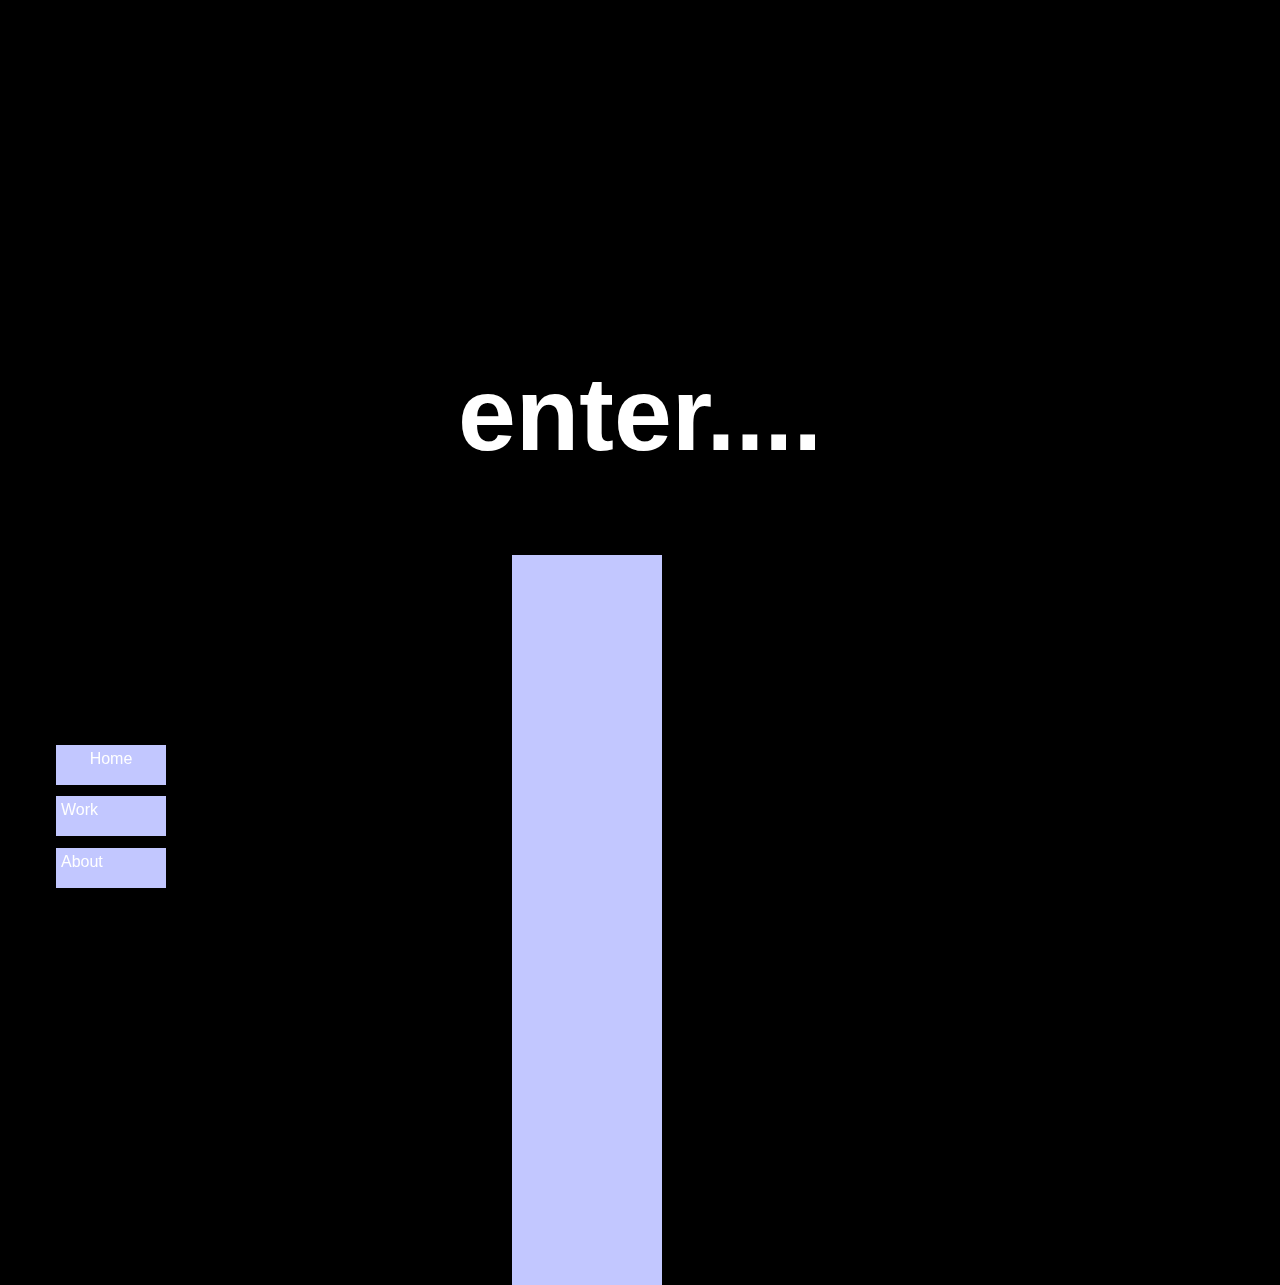
==== index.html @ a6e2aba6 "d" ====
<!DOCTYPE html>
<html>
  <head>
    <meta charset="utf-8">
    <title>Portfolio Homepage</title>
    <link rel="stylesheet" href="style.css" />
  </head>
    <body>
      <h1> <center>
        enter....
       </center></h1>
   
      <div id="navcont">
        <div class="navbox">  <center>Home </center> </div>
        <div class="navbox1"> Work</div>
        <div class="navbox2"> About</div>
      </div>

      <div class="bar"></div> 


          
      

       

    </body>

</html>
---- style.css ----
h1 {
	color:white;
	font-size: 104px;
	margin-top: 355px;
}

body {
	background-color: black;
	margin: 0 auto;
	font-family: helvetica;
	color: white;
}

#navcont {
	background-color: transparent;;
    height: 128px;
    width: 133px;
    display: block;
    margin-left: 9px;
    position: fixed;
    left: 35px;
    bottom: 35px;
}

.navbox {
    width: 100px;
    height: 30px;
    margin-bottom: 10px;
    background-color: #c2c7ff;
    position: relative;
    display: block;
    bottom: -8px;
    left: 12px;
    padding: 5px;
}
.navbox1 {
   	width: 100px;
    height: 30px;
    margin-bottom: 10px;
    background-color: #c2c7ff;
    position: relative;
    display: block;
    bottom: -9px;
    left: 12px;
    padding: 5px;
}
.navbox2 {
    width: 100px;
    height: 30px;
    margin-bottom: 10px;
    background-color: #c2c7ff;
    position: relative;
    display: block;
    bottom: -11px;
    left: 12px;
    padding: 5px;
}

.bar {
	width: 150px;
    height: 730px;
    margin-bottom: 10px;
    background-color: #c2c7ff;
    position: relative;
    display: block;
    bottom: -11px;
    left: 512px;
}
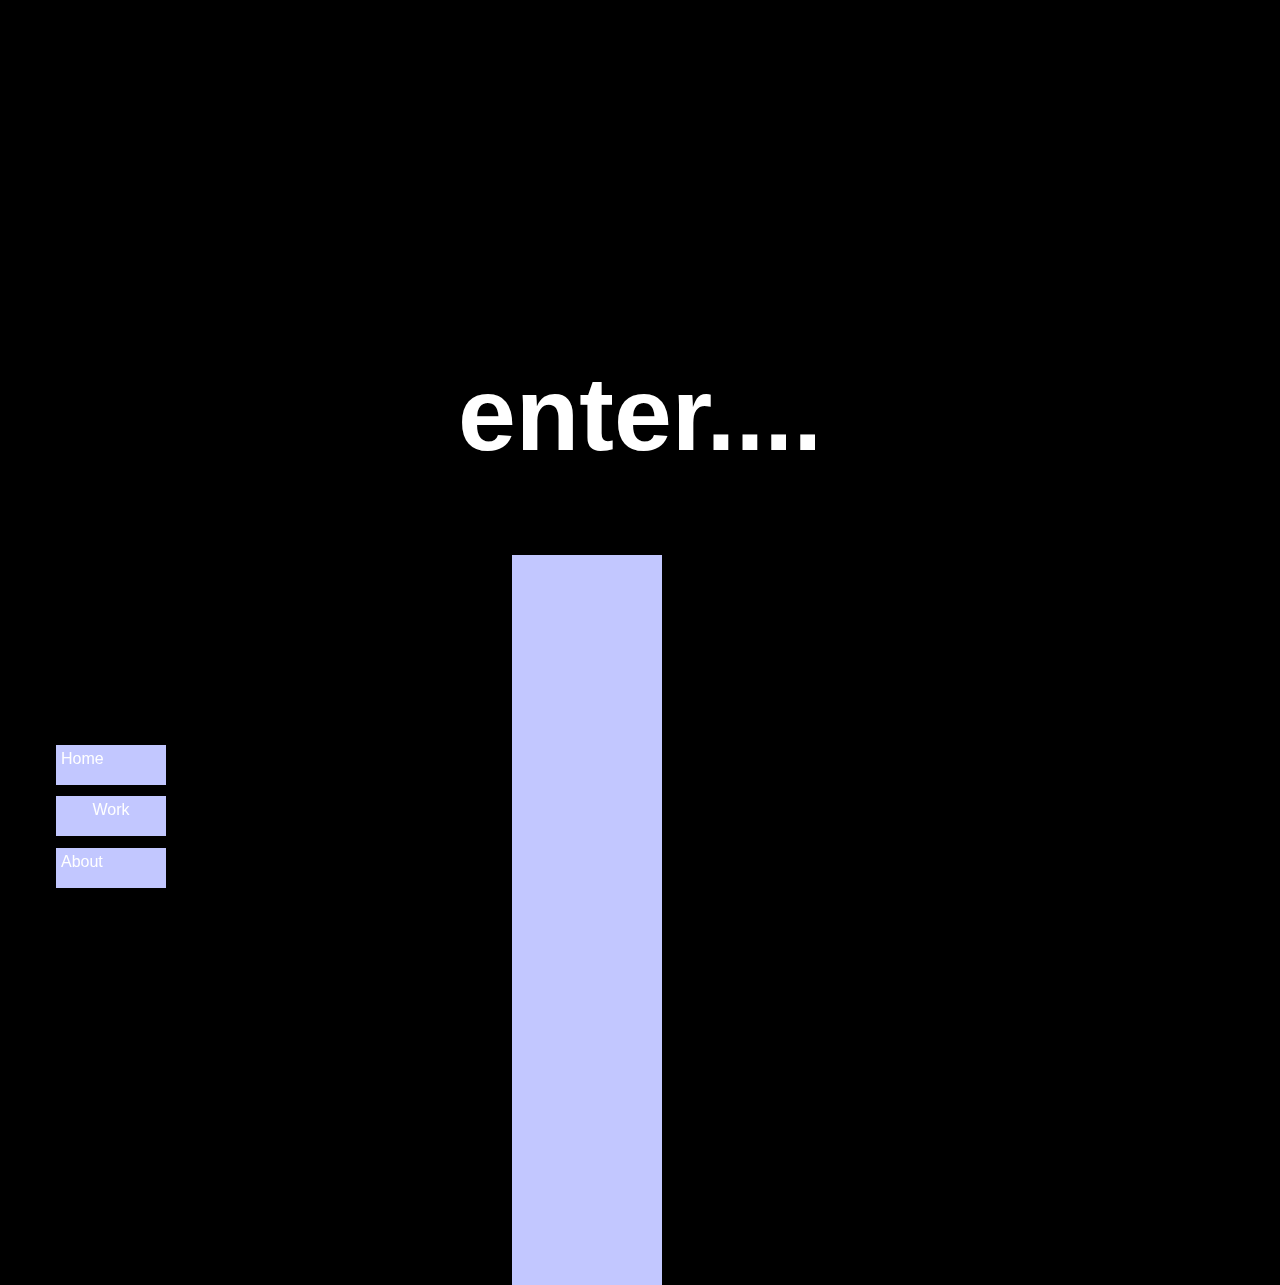
==== commit bdaf2129: "dd" ====
--- a/index.html
+++ b/index.html
@@ -12,7 +12,7 @@
        </center></h1>
    
       <div id="navcont">
-        <div class="navbox">  <center>Home </center> </div>
+        <div class="navbox">  Home </div>
         <div class="navbox1"> Work</div>
         <div class="navbox2"> About</div>
       </div>
--- a/style.css
+++ b/style.css
@@ -43,6 +43,7 @@
     bottom: -9px;
     left: 12px;
     padding: 5px;
+    text-align: center;
 }
 .navbox2 {
     width: 100px;
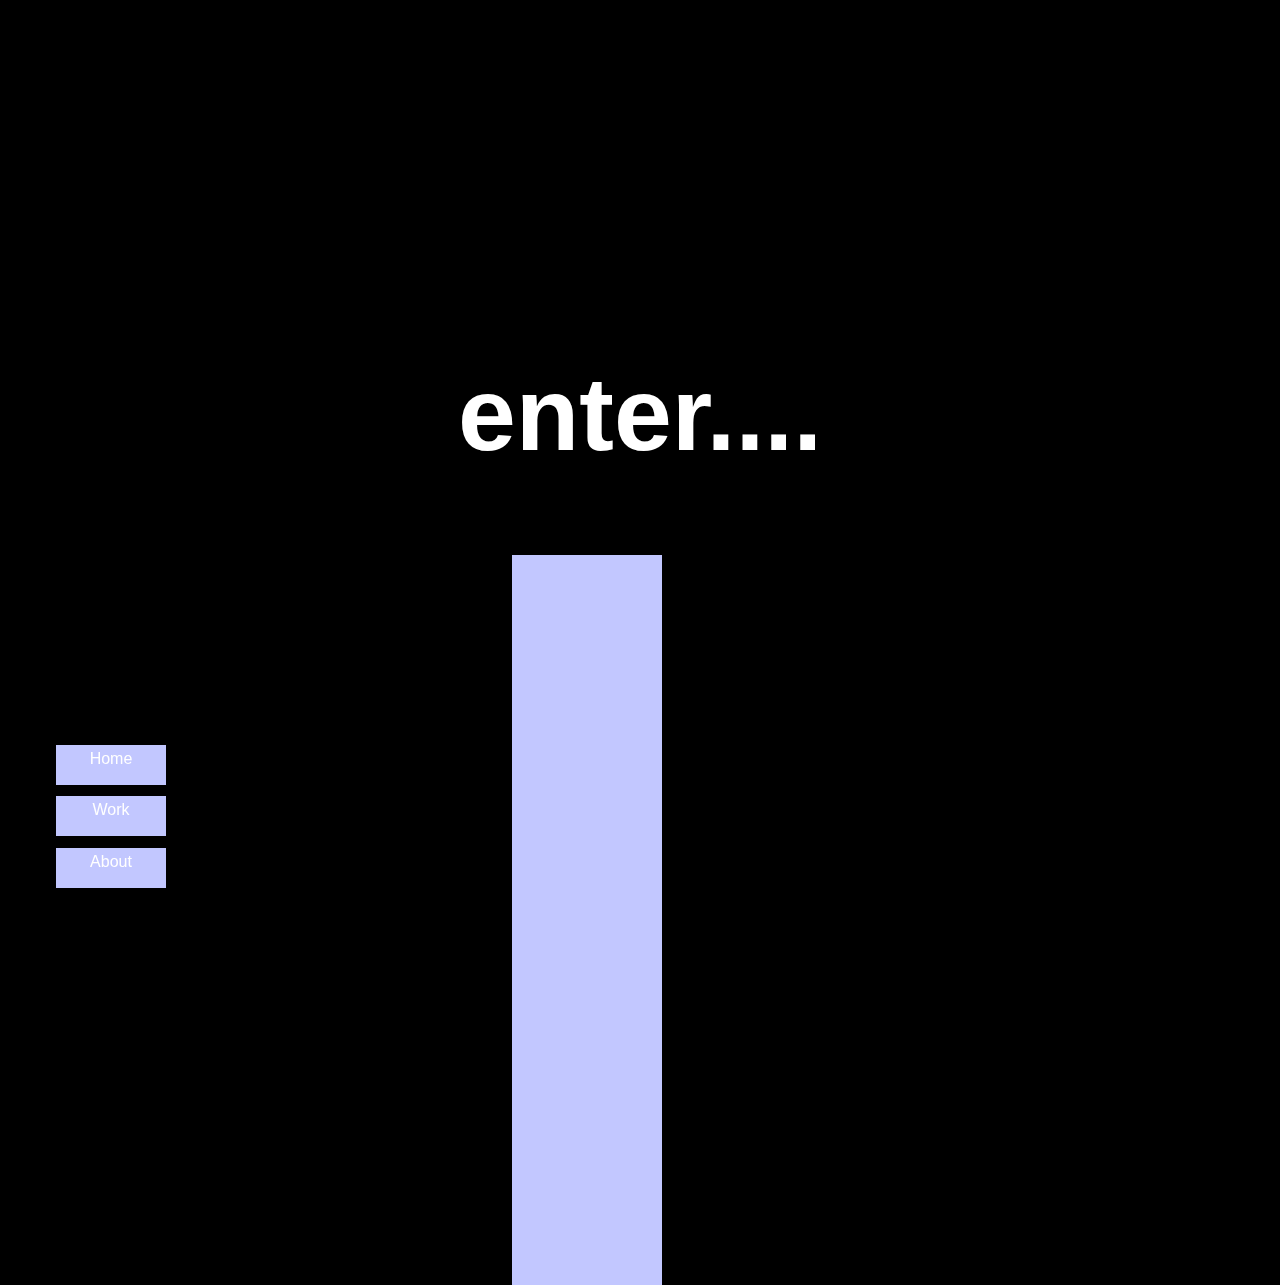
==== commit 86133c12: "c" ====
--- a/index.html
+++ b/index.html
@@ -12,7 +12,7 @@
        </center></h1>
    
       <div id="navcont">
-        <div class="navbox">  Home </div>
+        <div class="navbox"> Home</div>
         <div class="navbox1"> Work</div>
         <div class="navbox2"> About</div>
       </div>
--- a/style.css
+++ b/style.css
@@ -32,6 +32,7 @@
     bottom: -8px;
     left: 12px;
     padding: 5px;
+    text-align: center;
 }
 .navbox1 {
    	width: 100px;
@@ -55,6 +56,7 @@
     bottom: -11px;
     left: 12px;
     padding: 5px;
+     text-align: center;
 }
 
 .bar {
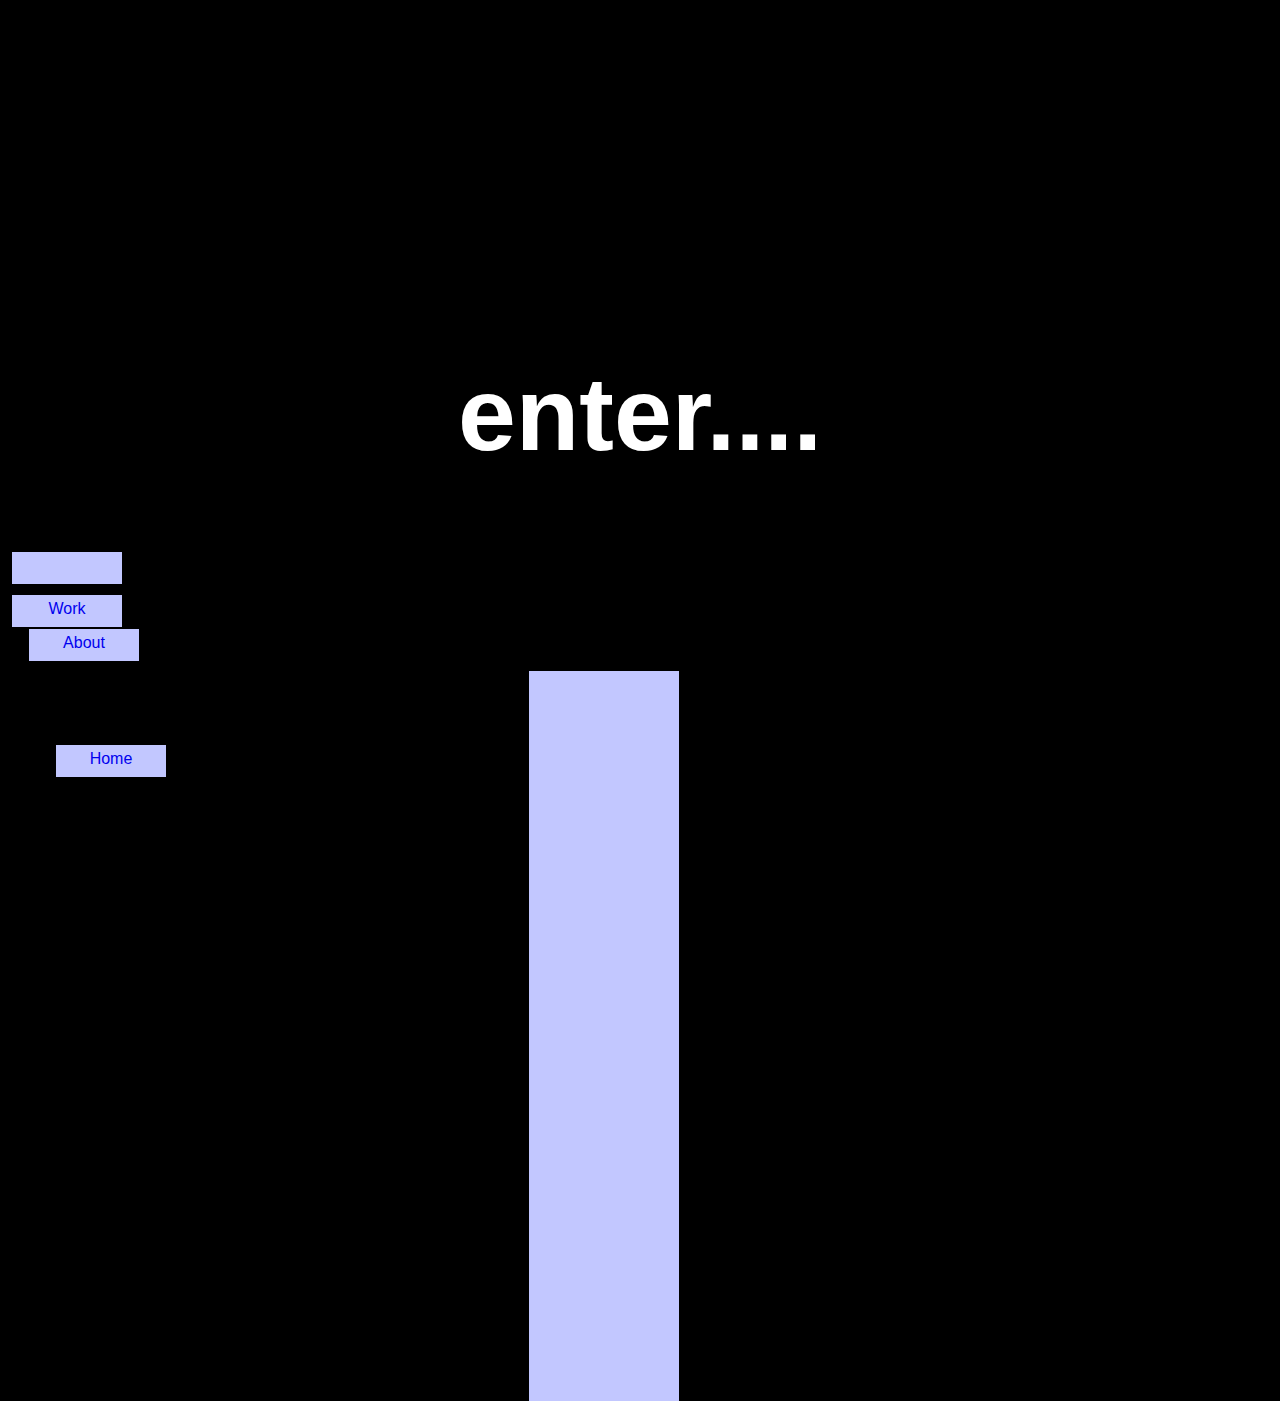
==== commit 75d55aac: "dd" ====
--- a/index.html
+++ b/index.html
@@ -12,15 +12,15 @@
        </center></h1>
    
       <div id="navcont">
-        <div class="navbox"> Home</div>
-        <div class="navbox1"> Work</div>
+        <a class="navbox" href="index.html"> Home</div>
+        <a class="navbox1" href="work.html"> Work</div>
         <div class="navbox2"> About</div>
       </div>
 
       <div class="bar"></div> 
 
 
-          
+         
       
 
        
--- a/style.css
+++ b/style.css
@@ -2,6 +2,13 @@
 	color:white;
 	font-size: 104px;
 	margin-top: 355px;
+}
+
+h2 {
+	color: black;
+	font-size: 50px;
+	margin-top: 15px;
+	text-align: center;
 }
 
 body {
@@ -9,6 +16,9 @@
 	margin: 0 auto;
 	font-family: helvetica;
 	color: white;
+}
+a {
+	text-decoration: none;
 }
 
 #navcont {
@@ -24,7 +34,7 @@
 
 .navbox {
     width: 100px;
-    height: 30px;
+    height: 22px;
     margin-bottom: 10px;
     background-color: #c2c7ff;
     position: relative;
@@ -36,7 +46,7 @@
 }
 .navbox1 {
    	width: 100px;
-    height: 30px;
+    height: 22px;
     margin-bottom: 10px;
     background-color: #c2c7ff;
     position: relative;
@@ -48,7 +58,7 @@
 }
 .navbox2 {
     width: 100px;
-    height: 30px;
+    height: 22px;
     margin-bottom: 10px;
     background-color: #c2c7ff;
     position: relative;
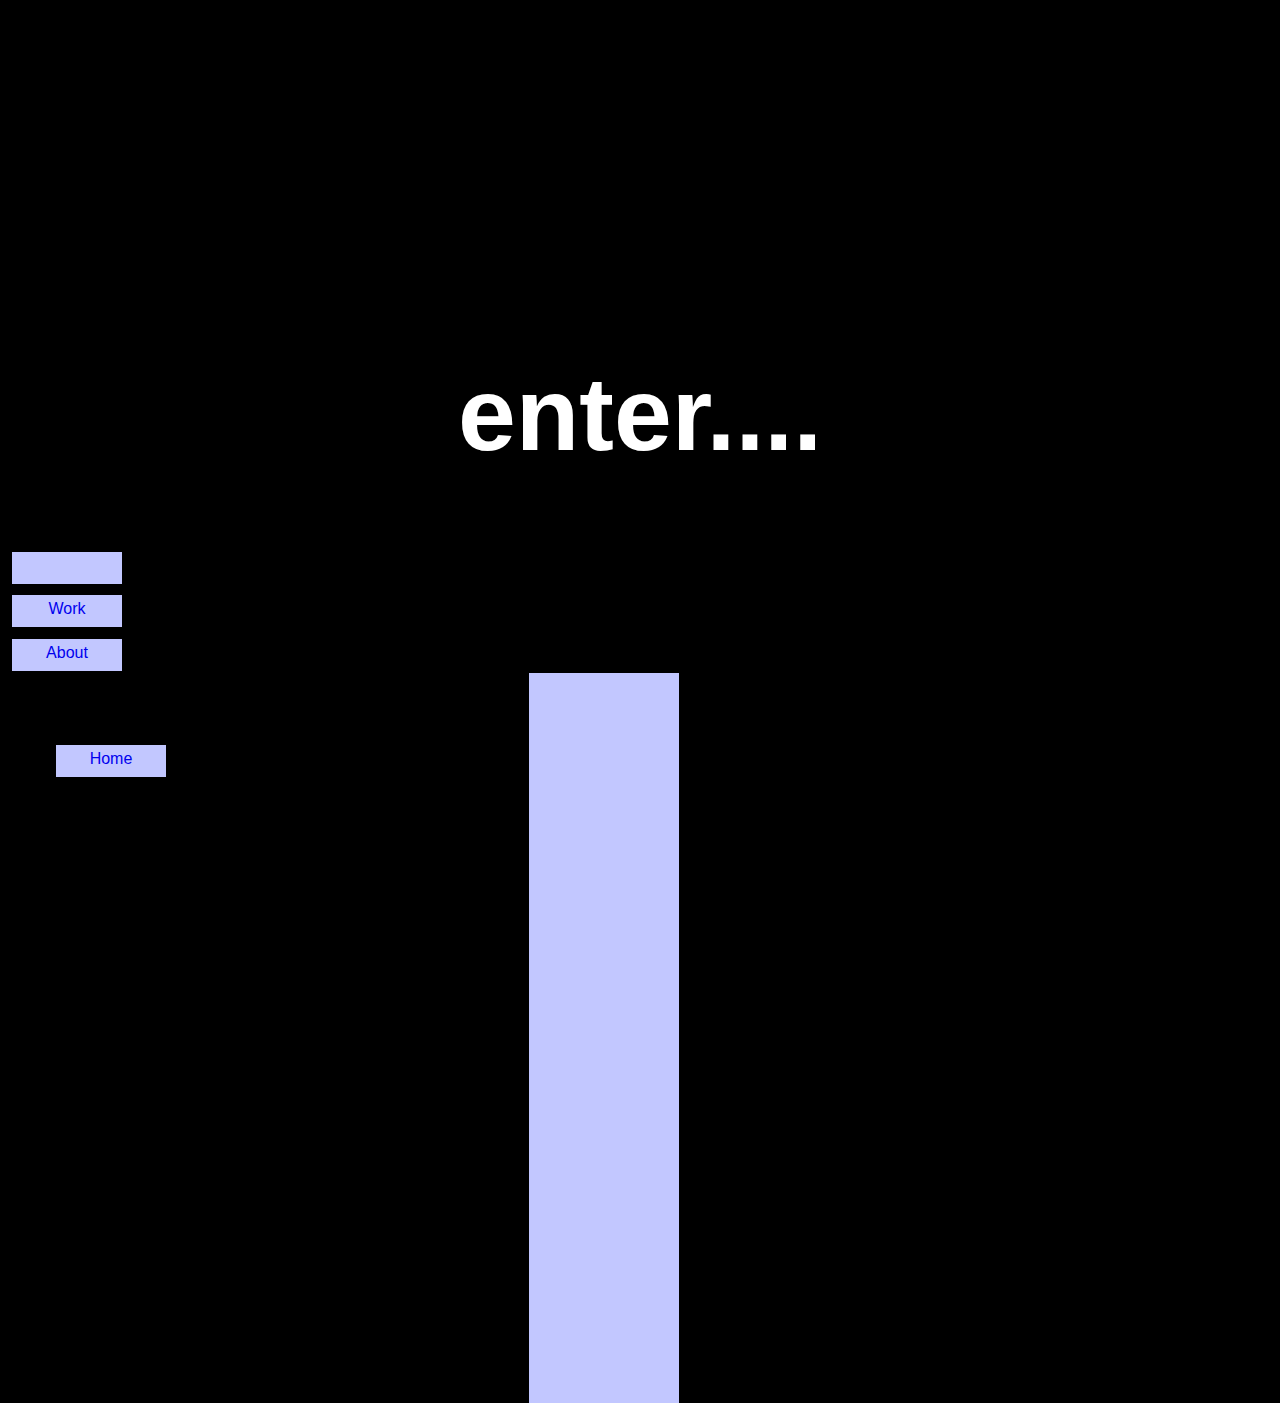
==== commit d0681bb5: "dd" ====
--- a/index.html
+++ b/index.html
@@ -14,7 +14,7 @@
       <div id="navcont">
         <a class="navbox" href="index.html"> Home</div>
         <a class="navbox1" href="work.html"> Work</div>
-        <div class="navbox2"> About</div>
+        <a class="navbox2" href="index.html"> About</div>
       </div>
 
       <div class="bar"></div> 
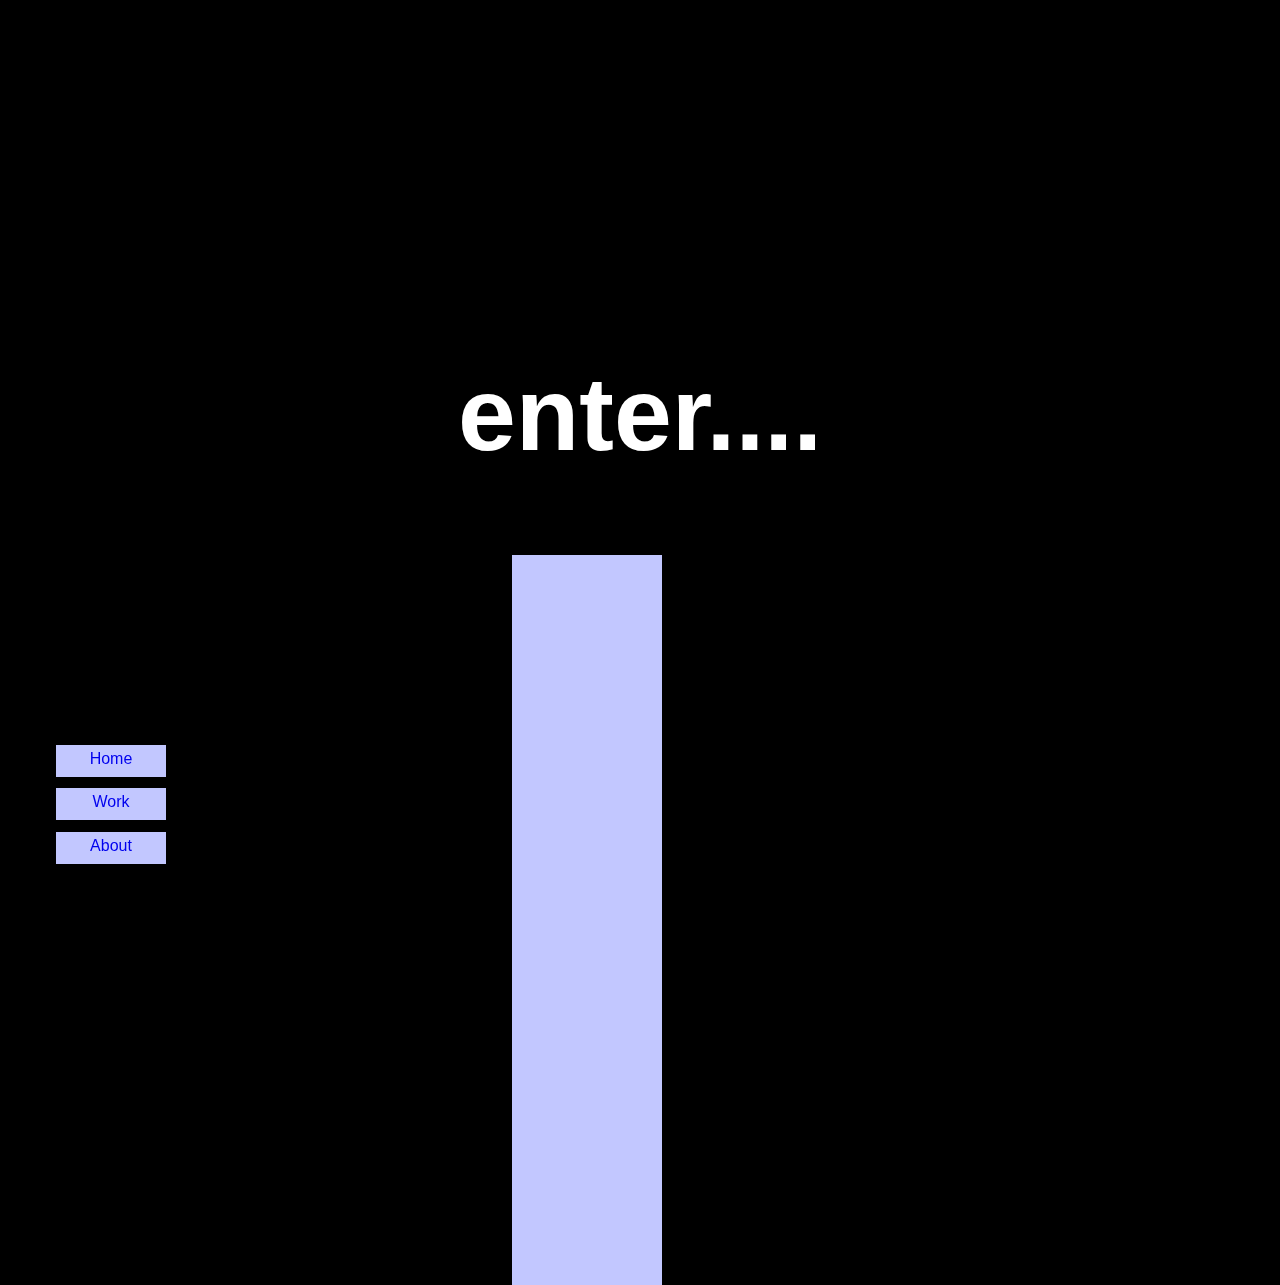
==== commit e3d1da0b: "d" ====
--- a/index.html
+++ b/index.html
@@ -12,9 +12,9 @@
        </center></h1>
    
       <div id="navcont">
-        <a class="navbox" href="index.html"> Home</div>
-        <a class="navbox1" href="work.html"> Work</div>
-        <a class="navbox2" href="index.html"> About</div>
+        <a class="navbox" href="index.html"> Home</a>
+        <a class="navbox1" href="work.html"> Work</a>
+        <a class="navbox2" href="index.html"> About</a>
       </div>
 
       <div class="bar"></div> 
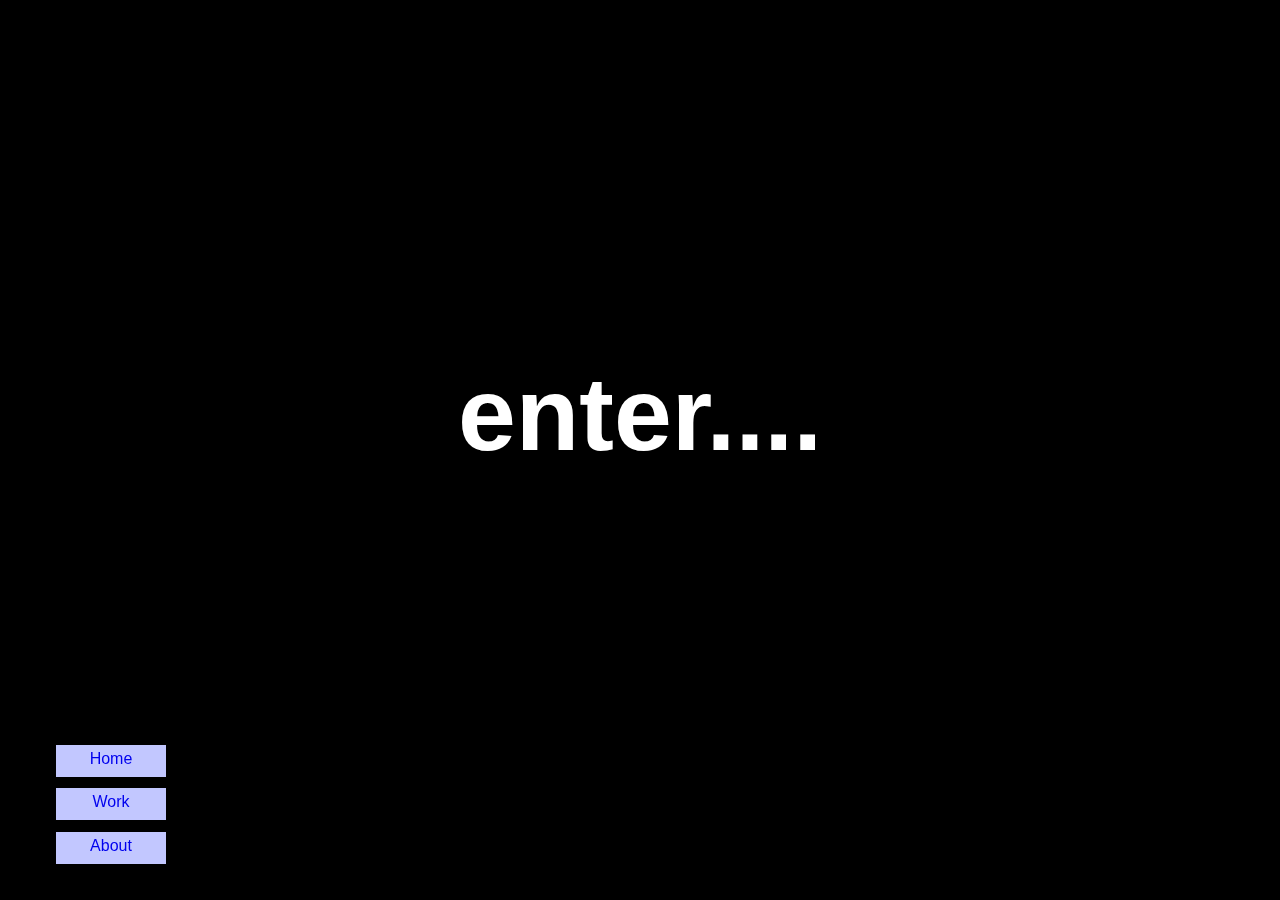
==== commit 69ef386e: "s" ====
--- a/index.html
+++ b/index.html
@@ -17,7 +17,7 @@
         <a class="navbox2" href="index.html"> About</a>
       </div>
 
-      <div class="bar"></div> 
+      <!-- <div class="bar"></div>  -->
 
 
          
--- a/style.css
+++ b/style.css
@@ -70,14 +70,14 @@
 }
 
 .bar {
-	width: 150px;
-    height: 730px;
+	width: 300px;
+    height: 350px;
     margin-bottom: 10px;
     background-color: #c2c7ff;
     position: relative;
     display: block;
     bottom: -11px;
-    left: 512px;
+    left: 216px;
 }
 
 
